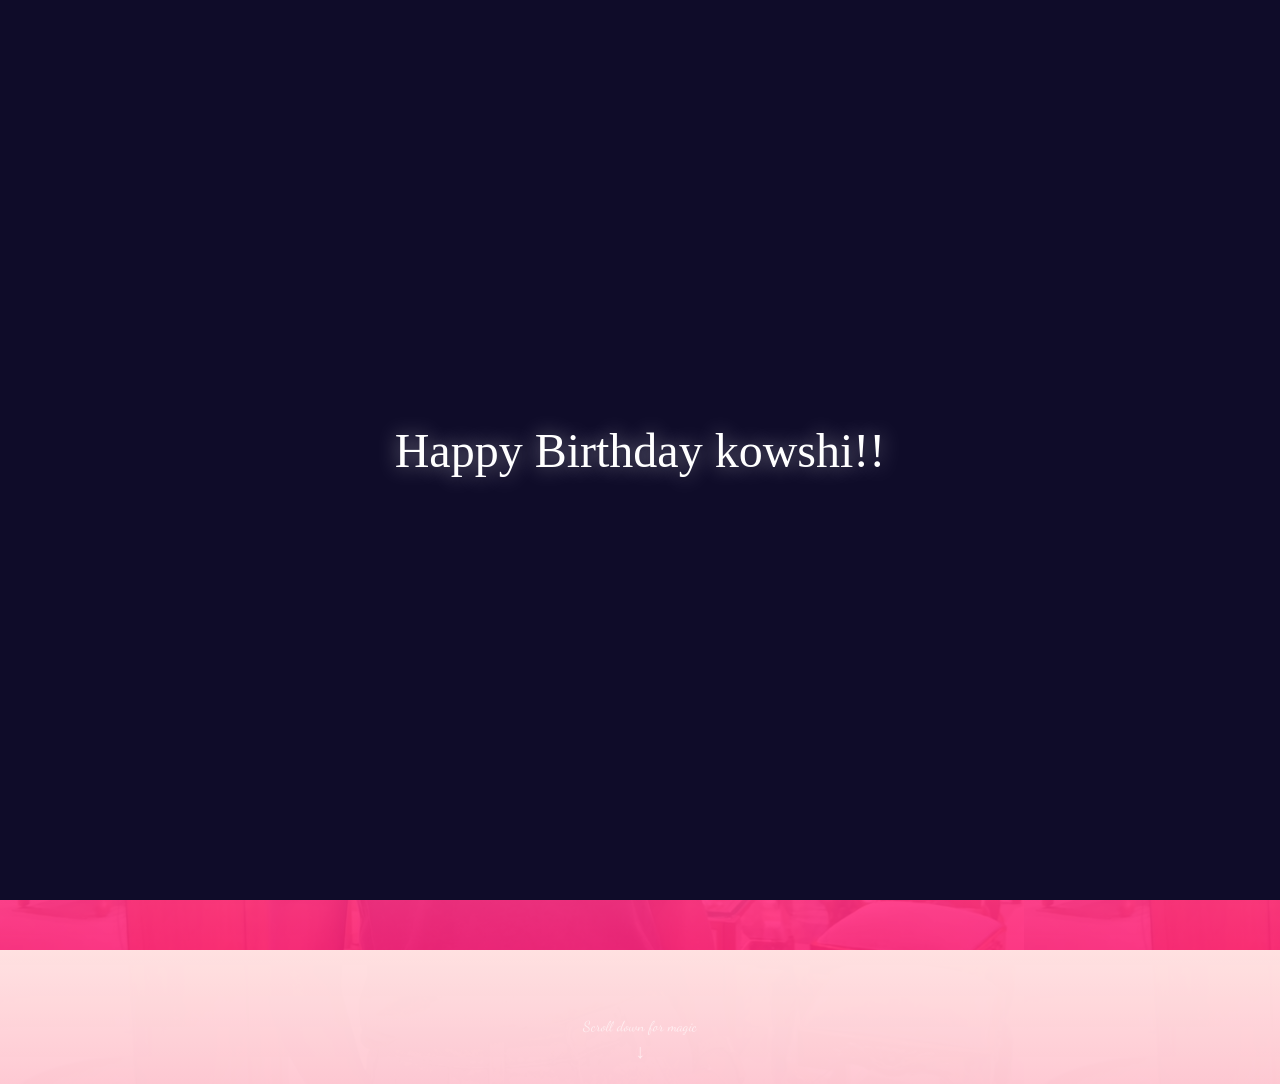
==== index.html @ 4d969ec9 "Add files via upload" ====
<!DOCTYPE html>
<html>

<head>
    <meta charset="UTF-8" />
    <meta content="width=device-width, initial-scale=1, user-scalable=1, minimum-scale=1, maximum-scale=5"
        name="viewport" />
    <meta content="IE=edge" http-equiv="X-UA-Compatible" />
    <link rel="preconnect" href="https://fonts.googleapis.com" />
    <link rel="preconnect" href="https://fonts.gstatic.com" crossorigin />
    <link href="https://fonts.googleapis.com/css2?family=Shippori+Antique:wght@400;700&display=swap" rel="stylesheet" />
    <link href="https://fonts.googleapis.com/css2?family=Dancing+Script&display=swap" rel="stylesheet" />
    <script src="https://cdn.jsdelivr.net/npm/sweetalert2@11.0.19/dist/sweetalert2.all.min.js"></script>
    <link rel="stylesheet" href="./style.css">
    <script src="https://unpkg.com/typeit@8.7.0/dist/index.umd.js"></script>
    <title>HBD 5.0 | Aoudumber Bade</title>
    <link rel="icon" type="image/x-icon" href="https://www.palingit.com/favicon.ico" />
    <meta name="description" content="A special birthday greeting" />
</head>

<body style="background: linear-gradient(to bottom, #ffe1e1, #ff217de0), url(./r.jpg); height: 100vh;">
    <div id="loading-screen">
        <div class="loading-text">Happy Birthday kowshi!!</div>
    </div>
    <script>
        window.addEventListener('load', () => {
            setTimeout(() => {
                const loader = document.getElementById('loading-screen');
                if (loader) {
                    loader.style.opacity = '0';
                    setTimeout(() => loader.style.display = 'none', 1000);
                }
            }, 1800);
        });
    </script>
    <div class="main-title-container">
        <h1 class="main-title-text">Happy Birthday kowshi!!</h1>
    </div>
    <div class="floating-hearts" id="hearts-container"></div>
    <audio src="./song2.mpeg" id="linkmp3" class="sembunyi" loop></audio>
    <div id="bodyblur">
        <img src="" id="wallpaper" />
    </div>
    <div id="Content">
        <div id="kadoIn">
            <img src="./Valentine-Surprise.png" alt="Open Gift Button" />
        </div>
        <p id="ket">
            <span style="font-style: italic; color: rgb(0,0,0); margin-top: 3px !important;">Open the gift,
                cutie:3</span>
        </p>
        <div class="kumpulanstiker" style="margin-top: 95px;">
            <img src="https://media.tenor.com/4Ijycn6xFzUAAAAj/mochi-blue-roses.gif" id="fotostiker" />
            <img src="https://feeldreams.github.io/bunga.gif" id="fotostiker1" />
            <img src="https://feeldreams.github.io/pandacoklat.gif" id="fotostiker2" />
            <img src="https://media.tenor.com/snFoLI-S9CQAAAAj/milk-and-mocha.gif" id="fotostiker3" />
            <img src="https://feeldreams.github.io/emawh.gif" id="fotostiker4" />
            <img src="https://feeldreams.github.io/pandacoklat.gif" id="fotostiker5" />
        </div>
        <p id="halo" class="halo"></p>
        <div>
            <blockquote id="bq" data-text="💞">
                <p id="kalimat"> Happy Birthday, gorgeous! Today is all about celebrating you. </p>
                <p id="pesan1">Tap here for your birthday surprise! 🎉</p>
                <div id="kolombaru">
                    <li id="lv1">🎂</li>
                    <li id="lv2">🎁</li>
                    <li id="lv3">🥳</li>
                    <li id="lv4">💖</li>
                </div>
                <p id="pesan2">You shine brighter every year! ✨</p>
                <p id="pesan3">Do you know what makes today extra special?</p>
                <p id="pesan4" class="sty2">It’s your birthday!</p>
                <p id="pesan5" class="sty2"> Today, I wish you a year filled with laughter, love, and unforgettable
                    moments. </p>
                <p id="pesan6" class="sty2"> Remember, you deserve every happiness in the world. Celebrate big and enjoy
                    every moment! </p>
                <p id="opsL">Tap to continue the celebration!</p>
            </blockquote>
        </div>
        <div id="Tombol"><a id="By">&#128140; Next</a></div>
        <div id="pesanditolak">
            <img id="stikerditolak" src="https://feeldreams.github.io/weee.gif" />
            <p id="kataditolak"> Oops! You can’t skip this birthday magic. </p>
        </div>
        <div class="scroll-hint">
            <span>Scroll down for magic</span>
            <i>↓</i>
        </div>
    </div>
    <script>
        const body = document.querySelector("body");
        const swalst = Swal.mixin({
            timer: 2300,
            allowOutsideClick: false,
            showConfirmButton: false,
            timerProgressBar: true,
            imageHeight: 90,
        });
        audio = new Audio("" + linkmp3.src);
        audio.loop = true;
        // Attempt to play immediately
        audio.play().catch(e => {
            // Autoplay blocked by browser policy, play on first interaction
            const playAudio = () => {
                audio.play().catch(() => { });
                document.removeEventListener('click', playAudio);
                document.removeEventListener('touchstart', playAudio);
            };
            document.addEventListener('click', playAudio);
            document.addEventListener('touchstart', playAudio);
        });
        ftganti = 0;
        fungsi = 0;
        fungsiAwal = 0;
        deffotostiker = fotostiker.src;
        Content.style = "opacity:1;margin-top:16vh";
        const swals = Swal.mixin({
            allowOutsideClick: false,
            cancelButtonColor: "#FF0040",
            imageHeight: 80,
        });

        document.getElementById("kadoIn").onclick = function () {
            if (fungsiAwal == 0) {
                // Sparkle burst at gift position
                const rect = kadoIn.getBoundingClientRect();
                for (let i = 0; i < 30; i++) {
                    const sparkle = document.createElement('div');
                    sparkle.className = 'sparkle';
                    sparkle.style.left = (rect.left + rect.width / 2) + 'px';
                    sparkle.style.top = (rect.top + rect.height / 2) + 'px';
                    const angle = Math.random() * Math.PI * 2;
                    const velocity = Math.random() * 200 + 100;
                    sparkle.style.setProperty('--x', Math.cos(angle) * velocity + 'px');
                    sparkle.style.setProperty('--y', Math.sin(angle) * velocity + 'px');
                    document.body.appendChild(sparkle);
                    setTimeout(() => sparkle.remove(), 1200);
                }
                audio.play();
                fungsiAwal = 1;
                kadoIn.style = "transition:all .8s ease;transform:scale(10);opacity:0";
                wallpaper.style = "transform: scale(1.5);";
                ket.style = "display:none";
                setTimeout(initengahan, 300);
                setTimeout(inipesan, 500);
            }
        };

        async function inipesan() {
            var nama = "kowshi!!";
            window.nama = nama;
            vketikhalo = "Happy Birthday, " + nama + "!";
            // Confetti blast
            for (let i = 0; i < 50; i++) {
                const sparkle = document.createElement('div');
                sparkle.className = 'sparkle';
                sparkle.style.left = '50vw';
                sparkle.style.top = '50vh';
                const angle = Math.random() * Math.PI * 2;
                const velocity = Math.random() * 300 + 100;
                sparkle.style.setProperty('--x', Math.cos(angle) * velocity + 'px');
                sparkle.style.setProperty('--y', Math.sin(angle) * velocity + 'px');
                document.body.appendChild(sparkle);
                setTimeout(() => sparkle.remove(), 1500);
            }
            mulainama();
        }

        var tanya = "How about we celebrate your birthday in style?";
        var opstanya = "Your choice is:";
        var tompositif = "Absolutely, let’s celebrate! 🎉";
        var tomnegatif = "Maybe another time";

        async function pertanyaan() {
            var { isConfirmed: prtanya } = await swals.fire({
                title: nama + ", " + tanya,
                text: "" + opstanya,
                imageUrl: "" + fotostiker5.src,
                showCancelButton: true,
                confirmButtonText: "" + tompositif,
                cancelButtonText: "" + tomnegatif,
            });
            if (prtanya) {
                pesanwhatsapp = "Yes " + nama + ", let the birthday magic begin!";
                menuju();
            } else {
                pesanwhatsapp = nama + ", don't miss out on the birthday fun!";
                await swalst.fire({
                    title: "" + kataditolak.innerHTML,
                    timer: 2000,
                    imageUrl: "" + stikerditolak.src,
                });
                menuju();
            }
        }
    </script>
    <script src="a.js"></script>
</body>

</html>
---- style.css ----
@import url('https://fonts.googleapis.com/css2?family=Amita:wght@400;700&family=Archivo:ital,wght@0,100..900;1,100..900&family=Bilbo+Swash+Caps&family=Inter:opsz,wght@14..32,500&family=Noto+Serif:ital,wght@0,100..900;1,100..900&family=Pacifico&family=Poppins:ital,wght@0,100;0,200;0,300;0,400;0,500;0,600;0,700;0,800;0,900;1,100;1,200;1,300;1,400;1,500;1,600;1,700;1,800;1,900&family=Tiro+Devanagari+Marathi:ital@0;1&display=swap');

:root {
    --tombol-bg: rgb(20 4 4 / 59%);
    --tombol-teks: #fff;
    --tombol-bingkai: #fff;
    --bingkai: 8px;
    --bingkai-kiri: 1.3px solid var(--tombol-bingkai);
    --bingkai-kanan: 1.3px solid var(--tombol-bingkai);
    --gaya-font: 'Archivo', sans-serif;
    --gaya-font2: 'Dancing Script', sans-serif;
}

@keyframes slideDownFade {
    0% {
        transform: translate3d(0, -40px, 0);
        opacity: 0;
    }

    100% {
        transform: translate3d(0, 0, 0);
        opacity: 1;
    }
}

#loading-screen {
    position: fixed;
    top: 0;
    left: 0;
    width: 100%;
    height: 100%;
    background: #0f0c29;
    display: flex;
    justify-content: center;
    align-items: center;
    z-index: 10000;
    transition: opacity 1s ease;
}

.loading-text {
    font-family: 'Times New Roman', Times, serif;
    color: #fff;
    font-size: clamp(1.5rem, 8vw, 3rem);
    text-shadow: 0 0 20px rgba(255, 255, 255, 0.5);
    animation: textPulse 2s infinite alternate;
}

@keyframes textPulse {
    from {
        opacity: 0.5;
        transform: scale(0.95);
    }

    to {
        opacity: 1;
        transform: scale(1);
    }
}

#Content {
    animation: slideDownFade 1.2s cubic-bezier(0.22, 1, 0.36, 1) forwards;
    will-change: transform, opacity;
}

body {
    background: linear-gradient(135deg, rgba(15, 12, 41, 0.8), rgba(48, 43, 99, 0.8)), url('./r.jpg');
    background-size: cover;
    background-position: center;
    background-attachment: fixed;
    background-repeat: no-repeat;
    color: white;
    min-height: 100vh;
    width: 100%;
    margin: 0;
    overflow-x: hidden;
    overflow-y: auto;
    display: flex;
    flex-direction: column;
    align-items: center;
    -webkit-tap-highlight-color: transparent;
    scroll-behavior: smooth;
    padding-top: 50px;
}

.main-title-container {
    width: 100%;
    text-align: center;
    margin-bottom: 20px;
    z-index: 100;
}

.main-title-text {
    font-family: 'Times New Roman', Times, serif;
    font-size: clamp(2rem, 10vw, 3.5rem);
    color: #fff;
    text-shadow: 0 0 15px rgba(255, 255, 255, 0.4), 0 0 30px rgba(255, 33, 125, 0.4);
    margin: 0;
    padding: 0 15px;
    animation: slideDownFade 1.2s cubic-bezier(0.22, 1, 0.36, 1) forwards;
}

#Content {
    flex: 1;
    display: flex;
    flex-direction: column;
    justify-content: center;
    align-items: center;
    width: 100%;
}

/* Starry Background - Simplified for Performance */
body::after {
    content: "";
    position: fixed;
    top: 0;
    left: 0;
    width: 100%;
    height: 100%;
    background: url('https://www.transparenttextures.com/patterns/stardust.png');
    opacity: 0.2;
    z-index: -1;
    pointer-events: none;
}

.screen {
    position: fixed;
    top: 0;
    left: 0;
    width: 100%;
    height: 100%;
    display: flex;
    justify-content: center;
    align-items: center;
    z-index: 1000;
    background: radial-gradient(circle at center, #1a1a2e, #000000);
    transition: opacity 1s;
}

/* Floating Hearts Background */
.floating-hearts {
    position: fixed;
    top: 0;
    left: 0;
    width: 100%;
    height: 100%;
    pointer-events: none;
    z-index: 1;
}

.heart-particle {
    position: absolute;
    color: rgba(255, 77, 109, 0.3);
    font-size: 20px;
    animation: floatHeart 10s linear infinite;
    filter: blur(1px);
}

@keyframes floatHeart {
    0% {
        transform: translateY(110vh) rotate(0deg) scale(0.5);
        opacity: 0;
    }

    10% {
        opacity: 0.8;
    }

    90% {
        opacity: 0.8;
    }

    100% {
        transform: translateY(-10vh) rotate(360deg) scale(1.2);
        opacity: 0;
    }
}

/* Mobile Responsiveness for Main UI */
@media screen and (max-width: 600px) {
    #kadoIn img {
        width: 250px;
        height: auto;
    }

    #ket,
    .halo {
        font-size: 1.4rem;
        padding: 8px 20px;
    }

    blockquote {
        padding: 30px 20px;
    }

    blockquote p {
        font-size: 18px;
    }
}

/* Emotional Heartbeat Glow */
body::before {
    content: "";
    position: fixed;
    top: 0;
    left: 0;
    width: 100%;
    height: 100%;
    background: radial-gradient(circle, rgba(255, 33, 125, 0.05) 0%, transparent 70%);
    pointer-events: none;
    z-index: 0;
    animation: heartbeat-glow 3s infinite ease-in-out;
}

/* Scroll Down Indicator */
.scroll-hint {
    position: fixed;
    bottom: 20px;
    left: 50%;
    transform: translateX(-50%);
    display: flex;
    flex-direction: column;
    align-items: center;
    color: rgba(255, 255, 255, 0.6);
    font-family: 'Dancing Script', cursive;
    font-size: 0.9rem;
    z-index: 100;
    pointer-events: none;
    animation: fadeInOut 3s infinite;
}

.scroll-hint span {
    margin-bottom: 5px;
}

.scroll-hint i {
    font-size: 20px;
    animation: bounce 2s infinite;
}

@keyframes bounce {

    0%,
    20%,
    50%,
    80%,
    100% {
        transform: translateY(0);
    }

    40% {
        transform: translateY(-10px);
    }

    60% {
        transform: translateY(-5px);
    }
}

@keyframes fadeInOut {

    0%,
    100% {
        opacity: 0.3;
    }

    50% {
        opacity: 0.8;
    }
}

@keyframes heartbeat-glow {

    0%,
    100% {
        opacity: 0.3;
        transform: translate3d(0, 0, 0) scale(1);
    }

    50% {
        opacity: 0.7;
        transform: translate3d(0, 0, 0) scale(1.05);
    }
}

@keyframes fanim {
    0% {
        background-position: 0% 0%;
    }

    25% {
        background-position: 100% 100%;
    }

    50% {
        background-position: 0% 100%;
    }

    75% {
        background-position: 50% 50%;
    }

    100% {
        background-position: 0% 0%;
    }
}

#bodyblur {
    opacity: 0;
    position: fixed;
    top: 0;
    left: 0;
    right: 0;
    bottom: 0;
    transition: all 1s ease;
}

#wallpaper {
    width: 100%;
    height: 100%;
    transform: scale(2);
    transition: all 1.3s ease;
}

#beneranblur {
    position: fixed;
    top: 0;
    left: 0;
    right: 0;
    bottom: 0;
    -webkit-backdrop-filter: blur(0px);
    backdrop-filter: blur(0px);
    transition: all 3s ease;
}

@keyframes jj {
    0% {
        transform: scale(1.1);
    }

    50% {
        transform: scale(1.2);
    }

    100% {
        transform: scale(1.1);
    }
}

@keyframes rts {
    from {
        transform: scale(.1);
    }

    to {
        transform: scale(1);
    }
}

@keyframes rto {
    from {
        transform: scale(1);
    }

    to {
        transform: scale(1.1);
    }
}

@keyframes aniopa {
    0% {
        transform: scale(1);
    }

    50% {
        transform: scale(.75);
    }

    100% {
        transform: scale(1);
    }
}

@keyframes rtf {
    from {
        transform: rotate(0deg);
    }

    to {
        transform: rotate(360deg);
    }
}

@keyframes rt {
    from {
        transform: scale(.9);
    }

    to {
        transform: scale(1);
    }
}

@keyframes kont {
    0% {
        left: -1px;
        top: -3px;
    }

    50% {
        left: 1px;
        top: 3px;
    }

    100% {
        left: -1px;
        top: -3px;
    }
}

/* Sparkle Burst */
.sparkle {
    position: absolute;
    width: 6px;
    height: 6px;
    background: white;
    border-radius: 50%;
    pointer-events: none;
    z-index: 9999;
    animation: sparkle-fade 1s forwards;
}

@keyframes sparkle-fade {
    0% {
        transform: scale(1);
        opacity: 1;
    }

    100% {
        transform: scale(3) translate(var(--x), var(--y));
        opacity: 0;
    }
}

blockquote {
    position: relative;
    opacity: 0;
    visibility: hidden;
    background: rgba(255, 255, 255, 0.05);
    backdrop-filter: blur(25px);
    -webkit-backdrop-filter: blur(25px);
    border-radius: 40px;
    border: 1px solid rgba(255, 255, 255, 0.15);
    box-shadow: 0 40px 100px rgba(0, 0, 0, 0.5), inset 0 0 20px rgba(255, 255, 255, 0.05);
    transform: scale(.8) translateY(30px);
    transition: all 1.5s cubic-bezier(0.19, 1, 0.22, 1);
    margin: auto;
    color: #fff;
    width: min(90%, 450px);
    text-align: center;
    line-height: 1.8;
    padding: clamp(30px, 8vh, 60px) clamp(20px, 5vw, 40px);
    display: flex;
    flex-direction: column;
    justify-content: center;
    align-items: center;
    z-index: 10;
}

blockquote::before {
    content: attr(data-text);
    opacity: .7;
    font-family: sans-serif;
    position: absolute;
    left: 8px;
    top: 8px;
    min-width: 15px;
    font-size: 16px;
    text-align: center;
}

blockquote::after {
    content: "";
    position: absolute;
    border: 1px solid #fff;
    border-radius: 18px 0 18px 0;
    top: -8px;
    bottom: -8px;
    left: -8px;
    right: -8px;
}

blockquote p {
    font-size: 16px;
    font-weight: 700;
    line-height: 1.4em;
    transition: all .5s ease;
}

blockquote>#kalimatb,
blockquote>.sty2 {
    font-size: 15px;
    font-weight: 400;
}

blockquote>#pesan4 {
    margin-top: 25px;
}

blockquote>.sty2 {
    line-height: 1em;
}

blockquote p:not(#opsL, #kalimat, #kalimatb, .sty2) {
    display: none;
}

blockquote>#opsL {
    text-align: right;
    font-size: 11px;
    font-weight: 400;
    line-height: 0;
    margin-top: 24px;
    color: white;
    opacity: 0;
    transition: all .2s ease;
}

#Tombol {
    position: relative;
    opacity: 0;
    margin: 0;
    display: flex;
    align-items: left;
    list-style: none;
    transform: scale(.1);
    transition: all 1s ease;
}

#Tombol a {
    cursor: pointer;
    display: inline-flex;
    align-items: center;
    margin: 0;
    margin: 12px 0 12px 0;
    transition: all .2s ease;
    padding: 10px;
    outline: 0;
    border: 1px solid #fff;
    border-radius: 18px;
    line-height: 15px;
    background: rgba(0, 0, 0, .5);
    color: var(--tombol-teks);
    font-size: 12px;
    font-weight: 700;
    white-space: nowrap;
    overflow: hidden;
    box-shadow: rgba(255, 255, 255, 0.3) 0px 7px 29px 0px;
    z-index: 1;
}

#Content {
    position: relative;
    opacity: 0;
    margin-top: 50px;
    width: 100%;
    height: 100vh;
    transition: all .7s ease;
}

#Content>* {
    display: flex;
    align-items: center;
    text-align: center;
    justify-content: center;
    margin-top: 19px;
}

.kumpulanstiker>img {
    display: none;
    background: rgba(255, 255, 255, 0.2);
    box-shadow: 0 4px 30px rgba(255, 255, 255, 0.3);
    backdrop-filter: blur(5px);
    -webkit-backdrop-filter: blur(5px);
    border: 1px solid rgba(255, 255, 255, 0.3);
    border-radius: 50%;
    padding: 10px;
    width: 100px;
    height: 100px;
    margin: 20px 0;
}

#fotostiker {
    opacity: .1;
    transition: all 1.2s ease;
    transform: scale(.1);
}

.halo {
    font-size: 18px !important;
    position: relative;
    margin: 15px 0 20px 0;
}

.halo.sty2 {
    font-family: var(--gaya-font2);
    font-size: 24px !important;
    margin-top: 20px !important;
}

#kadoIn img {
    display: inline-flex;
    background: none;
    width: 317px;
    height: 280px;
    margin-bottom: 26px;
    transition: all .3s ease;
    filter: drop-shadow(0 0 10px rgba(255, 33, 125, 0.5));
    animation: pulseGlow 2s infinite alternate;
}

@keyframes pulseGlow {
    from {
        filter: drop-shadow(0 0 10px rgba(255, 33, 125, 0.5));
        transform: scale(1);
    }

    to {
        filter: drop-shadow(0 0 30px rgba(255, 33, 125, 0.8));
        transform: scale(1.05);
    }
}

#kadoIn img:hover {
    transform: scale(1.1);
    filter: drop-shadow(0 0 40px rgba(255, 33, 125, 1));
}

#ket,
.halo {
    text-shadow: 2px 2px 5px rgba(0, 0, 0, 0.5);
    font-size: 1.8rem;
    letter-spacing: 2px;
    font-weight: 700;
    color: #fff;
    font-family: 'Dancing Script', cursive;
    background: rgba(255, 33, 125, 0.3);
    padding: 10px 30px;
    border-radius: 50px;
    backdrop-filter: blur(5px);
    box-shadow: 0 5px 15px rgba(0, 0, 0, 0.2);
}

#kolombaru {
    position: absolute;
    opacity: 0;
    display: flex;
    transform: scale(.1);
    transition: all 1s ease;
    align-items: center;
    text-align: center;
    justify-content: center;
    z-index: 1;
}

#kolombaru>li {
    margin: 8px;
    padding: 0;
    list-style-type: none;
}

#kolombaru li {
    opacity: .8;
    display: flex;
    font-size: 30px;
}

.swal2-modal {
    background: rgba(255, 255, 255, 0.95);
    box-shadow: 0 10px 50px rgba(0, 0, 0, 0.4);
    border: none;
    border-radius: 20px;
    max-width: 350px;
    font-family: 'Archivo', sans-serif;
    color: #333;
}

.swal2-title {
    color: #ff217d;
    font-size: 1.2rem;
}

.swal2-input {
    border-radius: 10px;
    border: 1px solid #ddd;
    color: #333 !important;
}

.swal2-styled.swal2-confirm {
    background-color: #ff217d !important;
    border-radius: 10px !important;
}

.sembunyi,
#pesanditolak>*,
#kado2,
#kado3 {
    display: none !important;
}

.swal2-container.swal2-backdrop-show {
    background: rgba(0, 0, 0, 0.6) !important;
    backdrop-filter: blur(5px);
}

.kumpulanstiker img {
    transform: scale(2) !important;
}

#ket {
    margin-top: 3px !important;
    backdrop-filter: blur(8px);
}
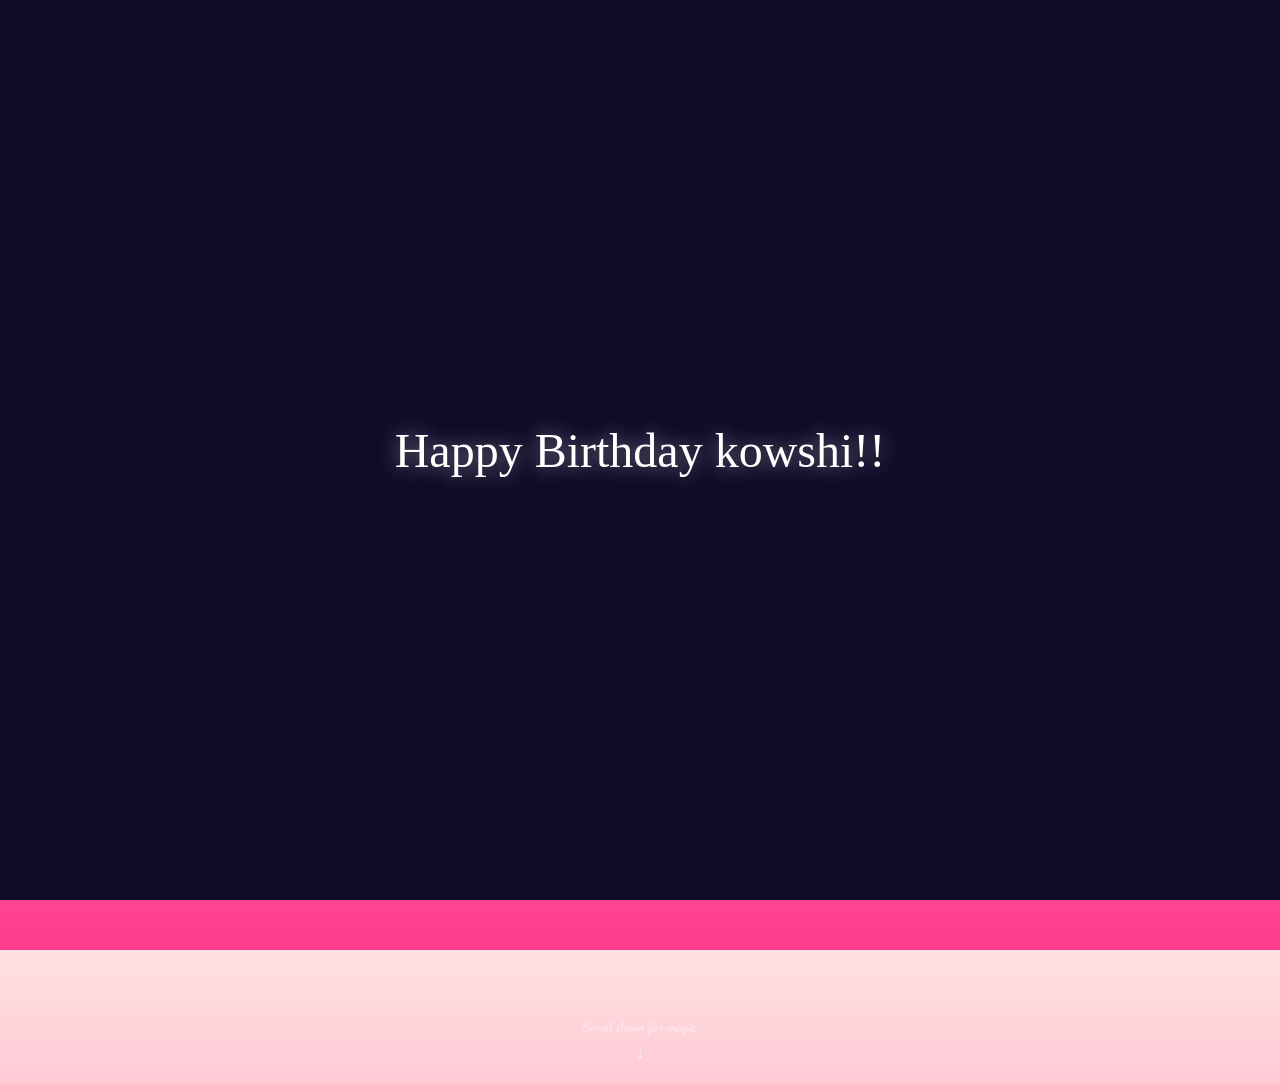
==== commit 832da007: "Add files via upload" ====
--- a/index.html
+++ b/index.html
@@ -18,7 +18,7 @@
     <meta name="description" content="A special birthday greeting" />
 </head>
 
-<body style="background: linear-gradient(to bottom, #ffe1e1, #ff217de0), url(./r.jpg); height: 100vh;">
+<body style="background: linear-gradient(to bottom, #ffe1e1, #ff217de0); height: 100vh;">
     <div id="loading-screen">
         <div class="loading-text">Happy Birthday kowshi!!</div>
     </div>
--- a/style.css
+++ b/style.css
@@ -63,7 +63,7 @@
 }
 
 body {
-    background: linear-gradient(135deg, rgba(15, 12, 41, 0.8), rgba(48, 43, 99, 0.8)), url('./r.jpg');
+    background: linear-gradient(135deg, rgba(15, 12, 41, 0.8), rgba(48, 43, 99, 0.8));
     background-size: cover;
     background-position: center;
     background-attachment: fixed;
@@ -116,7 +116,7 @@
     left: 0;
     width: 100%;
     height: 100%;
-    background: url('https://www.transparenttextures.com/patterns/stardust.png');
+    background: transparent;
     opacity: 0.2;
     z-index: -1;
     pointer-events: none;
